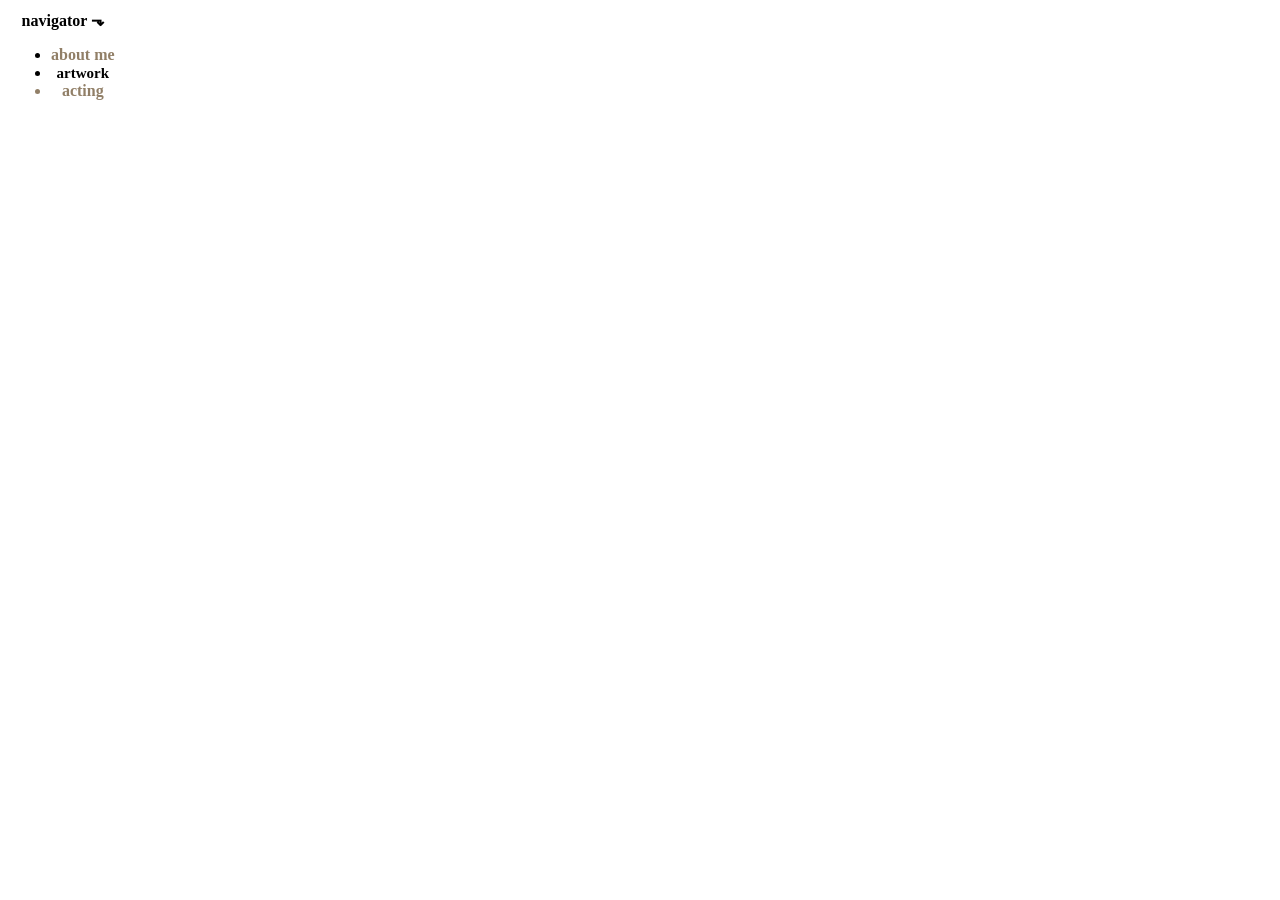
==== index.html @ b3abc80c "Add files via upload" ====
<!DOCTYPE html>
<html>
<head>
	<link href="style.css" type="text/css" rel="stylesheet"/>
	<title> Leyla's Portfolio </title>
</head>
<body>


<table> 
	<tbody>
		<tr><th> <nav> <div class="key">
			<span class="key"> <h0> navigator ⬎ <h0> </h0></h0></span>

		<ul>
			<li><a href="homepage.html"> <font size="3" color="#917f67"> about me </font> </a> </li>
			
			<div class="dropdown">

			<li><a><span>artwork</span>
			</font></a><font size="3" color="#917f67">

			<div class="dropdown-content">

			<p><a href="digital.html"><font size="3" color="#917f67"> digital </font></a></p>


			<a href="sketches.html"> <font size="3" color="#917f67"> sketches </font></a></p>

			</div>
			</div>
			<li><div class="dropdown">

			<font size="3" color="#917f67"> <span>acting</span>
			</font><font size="3" color="#917f67">

			<div class="dropdown-content">

			<p><a href="midsummer.html"></a><a href="midsummer.html"> <font size="3" color="#917f67"> Midsummer </font></a></p>

			<a href="midsummer.html"><font size="3" color="#917f67"> </font></a>

			<p><a href="midsummer.html"></a>

			<a href="tbps.html"> <font size="3" color="#917f67"> TBPS </font></a></p><a href="tbps.html"><font size="3" color="#917f67"> </font></a>

			<p><a href="tbps.html"></a>

			<a href="newsiessp.html"> <font size="3" color="#917f67"> Newsies Jr. </font></a></p><a href="newsiessp.html"><font size="3" color="#917f67"> </font></li></a>

			<p><a href="newsiessp.html"></a>

			</table>







</body>
</html>
---- style.css ----
/*links*/
    a { text-decoration: none; }
  a {font-size: 15px}

  a:link {
    color: #917f67;
  }

  a:visited {
    color: #917f67;
  }

  a:hover {
    color: #5c4434;
  }

  a:active {
    color: #5c4434;
  }

/*dropdown*/

  .dropdown-content {
    display: none;
    position: absolute;
    background-color: #ffffff;
    min-width: 160px;
  }

.dropdown:hover 

.dropdown-content {
    display: block;
  }
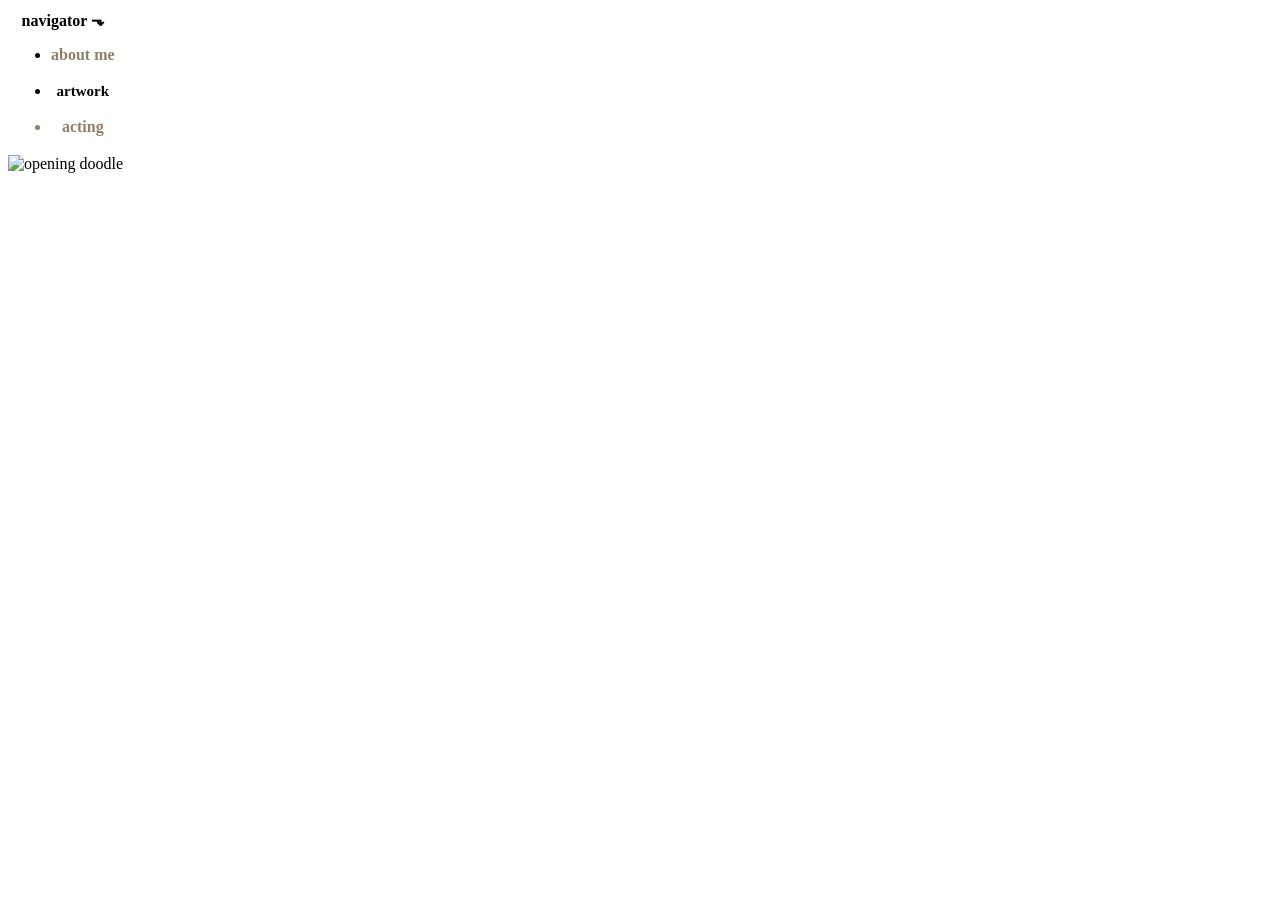
==== commit 9caf32c3: "Add files via upload" ====
--- a/index.html
+++ b/index.html
@@ -7,6 +7,7 @@
 <body>
 
 
+
 <table> 
 	<tbody>
 		<tr><th> <nav> <div class="key">
@@ -14,11 +15,11 @@
 
 		<ul>
 			<li><a href="homepage.html"> <font size="3" color="#917f67"> about me </font> </a> </li>
-			
+			<br>
 			<div class="dropdown">
 
 			<li><a><span>artwork</span>
-			</font></a><font size="3" color="#917f67">
+			</font></a><font size="3" color="#917f67"></li><br>
 
 			<div class="dropdown-content">
 
@@ -33,6 +34,8 @@
 
 			<font size="3" color="#917f67"> <span>acting</span>
 			</font><font size="3" color="#917f67">
+				<br>
+
 
 			<div class="dropdown-content">
 
@@ -48,13 +51,12 @@
 
 			<a href="newsiessp.html"> <font size="3" color="#917f67"> Newsies Jr. </font></a></p><a href="newsiessp.html"><font size="3" color="#917f67"> </font></li></a>
 
-			<p><a href="newsiessp.html"></a>
-
-			</table>
+			<p><a href="newsiessp.html"></a></table>
 
 
 
 
+<img src="Homepage.PNG" width="700" alt="opening doodle"/>
 
 
 
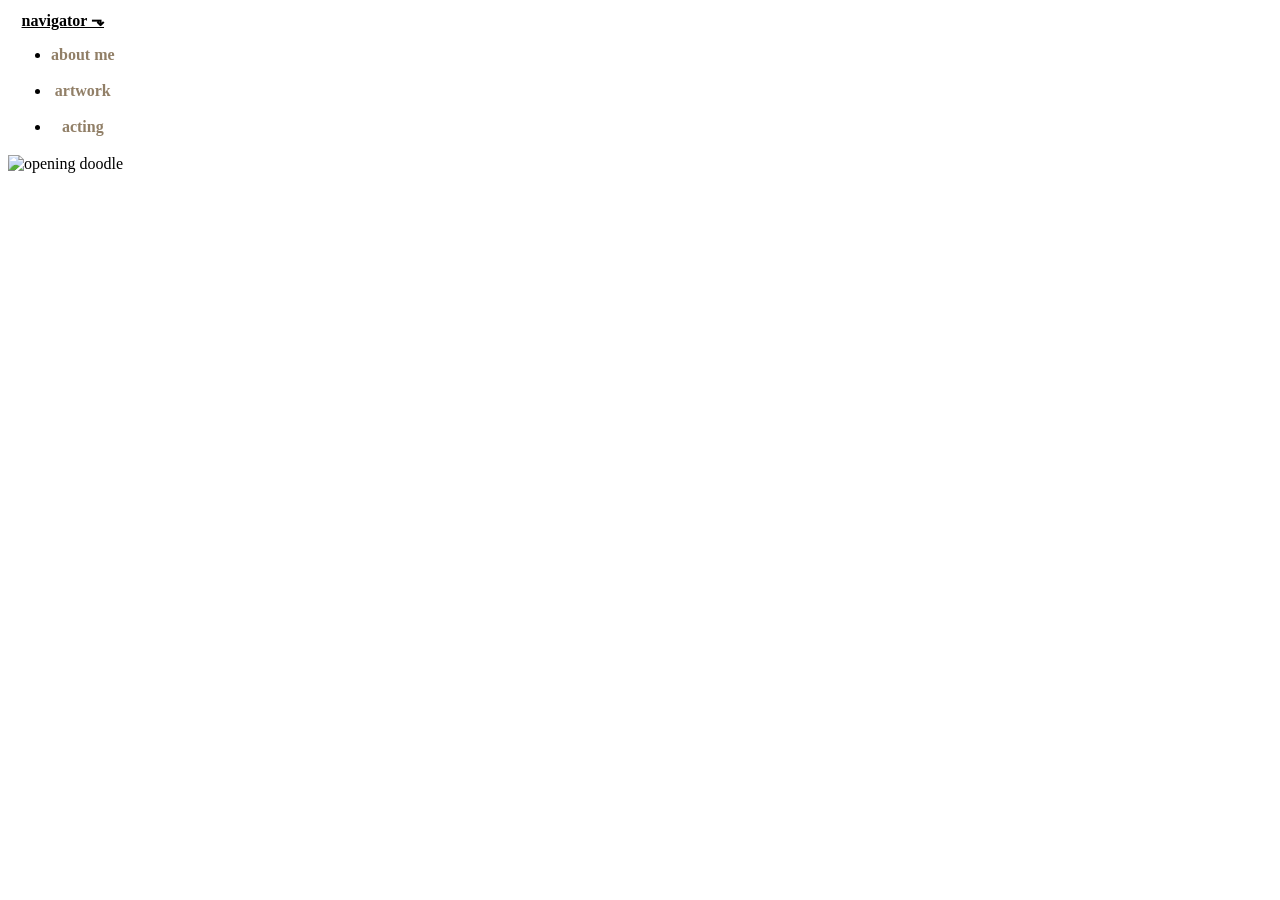
==== commit 31cd97e9: "Add files via upload" ====
--- a/index.html
+++ b/index.html
@@ -7,26 +7,27 @@
 <body>
 
 
-
+<div class="container">
+	<div>
 <table> 
 	<tbody>
 		<tr><th> <nav> <div class="key">
-			<span class="key"> <h0> navigator ⬎ <h0> </h0></h0></span>
+			<span class="key"> <h0> <u>navigator ⬎ </u> <h0> </h0></h0></span>
 
 		<ul>
 			<li><a href="homepage.html"> <font size="3" color="#917f67"> about me </font> </a> </li>
 			<br>
 			<div class="dropdown">
 
-			<li><a><span>artwork</span>
-			</font></a><font size="3" color="#917f67"></li><br>
+			<li><font size="3" color="#917f67"><span>artwork</span>
+			</font></li><br>
 
 			<div class="dropdown-content">
 
 			<p><a href="digital.html"><font size="3" color="#917f67"> digital </font></a></p>
 
 
-			<a href="sketches.html"> <font size="3" color="#917f67"> sketches </font></a></p>
+			<a href="sketches.html"> <font size="3" color="#917f67"> sketches </font></a>
 
 			</div>
 			</div>
@@ -51,9 +52,9 @@
 
 			<a href="newsiessp.html"> <font size="3" color="#917f67"> Newsies Jr. </font></a></p><a href="newsiessp.html"><font size="3" color="#917f67"> </font></li></a>
 
-			<p><a href="newsiessp.html"></a></table>
+			<p><a href="newsiessp.html"></a></table> 
 
-
+</div>
 
 
 <img src="Homepage.PNG" width="700" alt="opening doodle"/>
